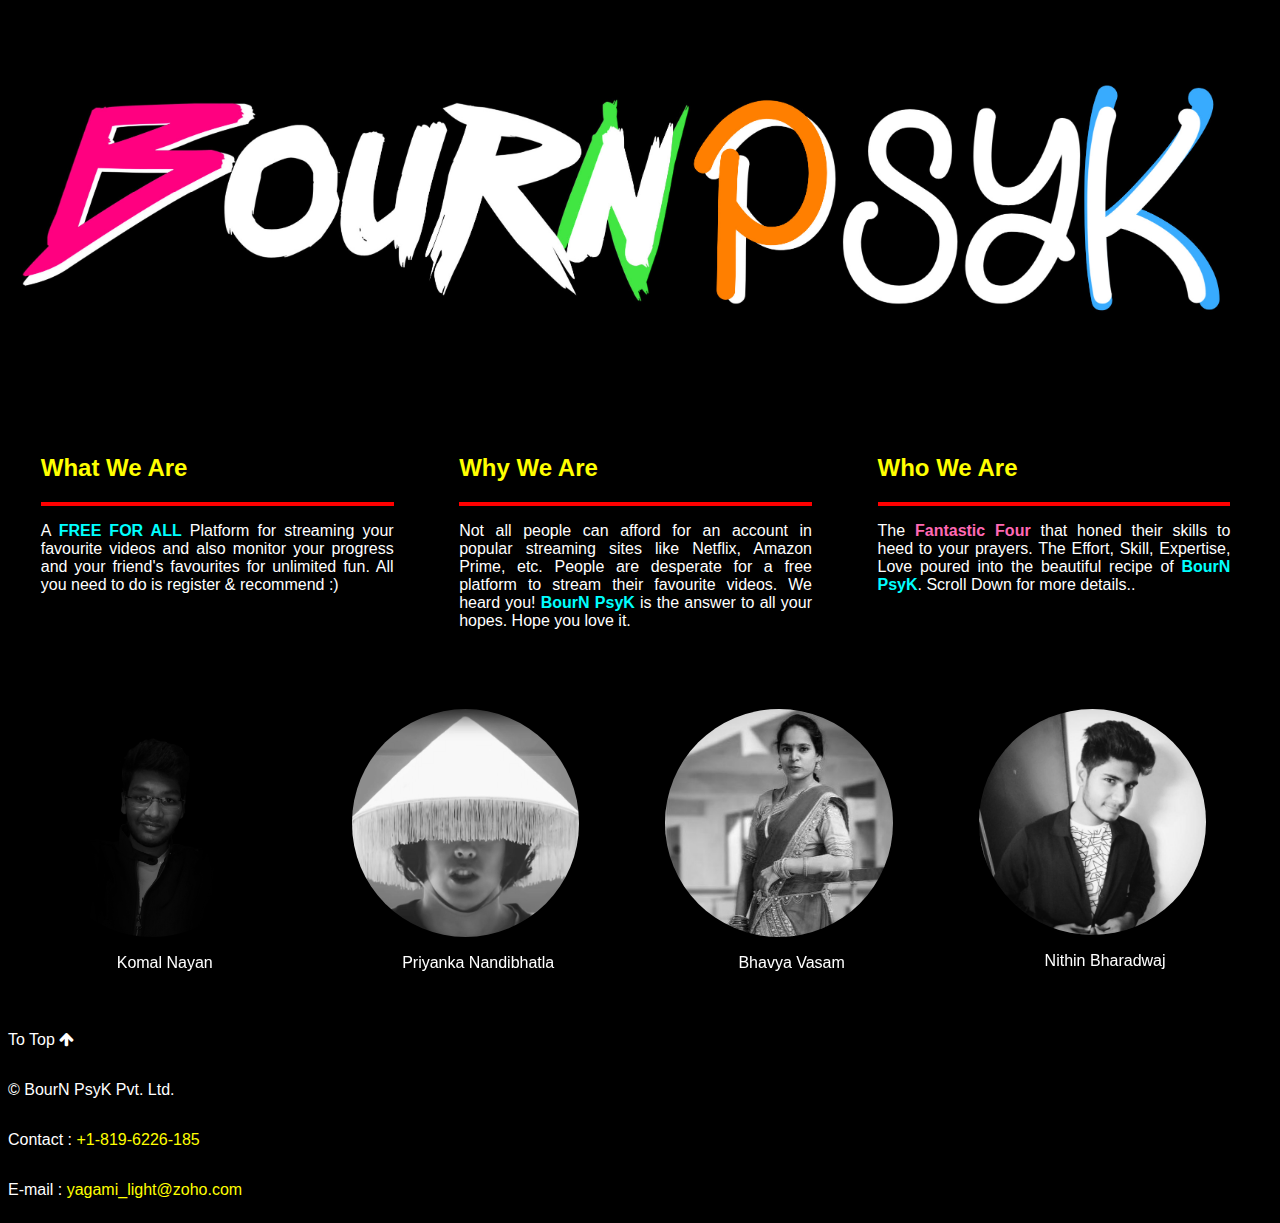
==== AboutUs.html @ 49271602 "BNPK" ====
<!DOCTYPE html>
<html lang="en">
    <head>
        <title>About Us</title>
        <meta charset="UTF-8">
        <meta name="viewport" content="width=device-width, initial-scale=1.0">
        <!--link rel="stylesheet" type="text/css" href="./css/style.css"-->
        <link rel="icon" href="./images/bnpk icon.PNG" type="image/png">
        <link rel="stylesheet" href="https://cdnjs.cloudflare.com/ajax/libs/font-awesome/4.7.0/css/font-awesome.min.css">
        <style>
            .container{
                width: 100%;
            }

            .container img{
                width: 100%;
                height: auto;
            }

            * {
            box-sizing: border-box;
            }

            .column {
            float: left;
            width: 29.5%;
            padding: 10px;
            height: auto;
            margin: 1.8%; 
            }

            div.gallery {
            margin: 2.4%;
            float: left;
            width: 20%;
            transition: 0.4s ease-in-out;
            filter: grayscale(100%);
            }

            div.gallery:hover {
            color:red;
            filter:grayscale(0);
            }

            div.gallery img {
            width: 90%;
            border-radius: 50%;
            height: auto;
            padding: auto;
            }

            div.desc {
            padding: 5%;
            text-align: center;
            }
            
            .column h2{
                color:  yellow;
                text-align: left;
            }
            hr{
                border: 2px solid red;
            }

            .column p{
                color: white;
                text-align: justify;
            }

            .row:after {
            content: "";
            display: table;
            clear: both;
            }

            body{
                background-color: black;
                color: white;
                font-family: Arial;
                overflow-x: hidden;
                overflow-y: scroll;
            }
            a{
             text-decoration: none;
             color:white;
            }

            a:hover{
            color:red;
            transition: 0.5s;
            }
 
            @media screen and (max-width: 800px) {
            .column {
                width: 90%;
                margin: 5%;

            }

            div.gallery {
                width: 40%;
                margin: 5%;
            }
            }
        </style>
    </head>
    <body>
        <div class="container" id="#top">
            <a href="index.html"><img src="./images/bourn psyk logo.JPEG" alt="logo"/></a>
        </div>
        <div class="row">
            <div class="column" style="background-color:#000;" id="what">
              <h2>What We Are</h2>
              <hr>
              <p>A <span style="color: aqua; font-weight: bold;">FREE FOR ALL</span> Platform for streaming your favourite videos
                and also monitor your progress and your friend's favourites for unlimited fun. All you need to do is register & recommend :)
              </p>
            </div>
            <div class="column" style="background-color:#000;" id="why">
              <h2>Why We Are</h2>
              <hr>
              <p>Not all people can afford for an account in popular streaming sites like Netflix, Amazon Prime, etc. 
                 People are desperate for a free platform to stream their favourite videos. We heard you! 
                 <span style="color: aqua; font-weight: bold;">BourN PsyK</span> is the answer to all your hopes. Hope you love it. 
              </p>
            </div>
            <div class="column" style="background-color:#000;" id="who">
              <h2>Who We Are</h2>
              <hr>
              <p>The <span style="color: hotpink; font-weight: bold;">Fantastic Four</span> that honed their skills to heed to your prayers. 
                The Effort, Skill, Expertise, Love poured into the beautiful recipe of <span style="color: aqua; font-weight: bold;">BourN PsyK</span>.
                Scroll Down for more details..
             </p>
            </div>
          </div>
        <div id="creators" class="content">
          <div class="gallery">
            <a target="_blank" href="https://www.instagram.com/saiyan_nayan/">
            <img src="./images/Komal Nayan.jpeg" alt="Komal" >
            </a>
        <div class="desc">Komal Nayan</div>
        </div>
        <div class="gallery">
            <a target="_blank" href="https://youtu.be/dlFA0Zq1k2A">
            <img src="./images/silhouette.jpg" alt="Priyanka" >
            </a>
            <div class="desc">Priyanka Nandibhatla</div>
        </div>
        <div class="gallery">
            <a target="_blank" href="https://www.instagram.com/vasambhavya/">
            <img src="./images/Bhavya.jpg" alt="Bhavya" >
            </a>
            <div class="desc">Bhavya Vasam</div>
        </div>
        <div class="gallery">
            <a target="_blank" href="https://www.instagram.com/nithinbharadwaj2/">
            <img src="./images/Nithin.JPG" alt="Nithin" >
            </a>
            <div class="desc">Nithin Bharadwaj</div>
        </div>
    </div>
            <footer id="footer" style="display:grid;width: 100%;">
                <p>
                    <a href="#top">To Top&nbsp;<i class="fa fa-arrow-up" aria-hidden="true" color="red"></i></a>
                </p>  
                <p>&copy; BourN PsyK Pvt. Ltd.</p>
                <p><a href="tel:+1-819-6226-185">Contact : <span style="color:yellow;">+1-819-6226-185</span></a></p>
                <p><a href="mailto:yagami_light@zoho.com">E-mail :  <span style="color:yellow;">yagami_light@zoho.com</span></a></p>
            </footer>
    </body>
</html>
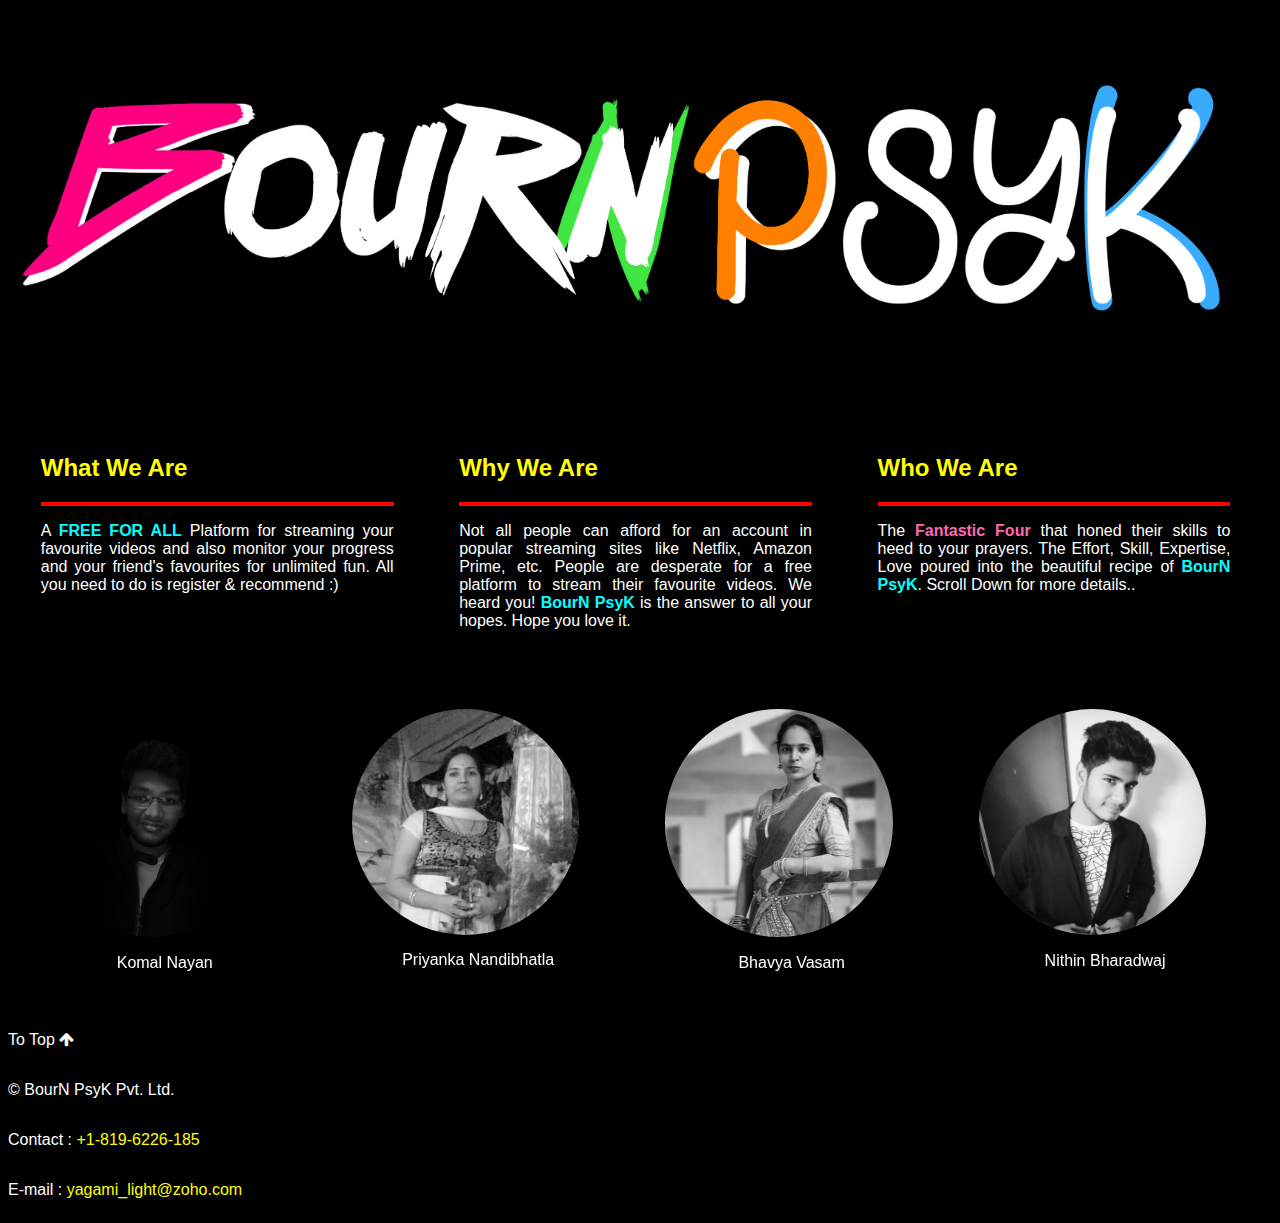
==== commit cc41c086: "Removed Few Unwanted Hover Links" ====
--- a/AboutUs.html
+++ b/AboutUs.html
@@ -141,8 +141,8 @@
         <div class="desc">Komal Nayan</div>
         </div>
         <div class="gallery">
-            <a target="_blank" href="https://youtu.be/dlFA0Zq1k2A">
-            <img src="./images/silhouette.jpg" alt="Priyanka" >
+            <a target="_blank" href="https://www.instagram.com/priyankavattem">
+            <img src="./images/priyanka.jpg" alt="Priyanka" >
             </a>
             <div class="desc">Priyanka Nandibhatla</div>
         </div>
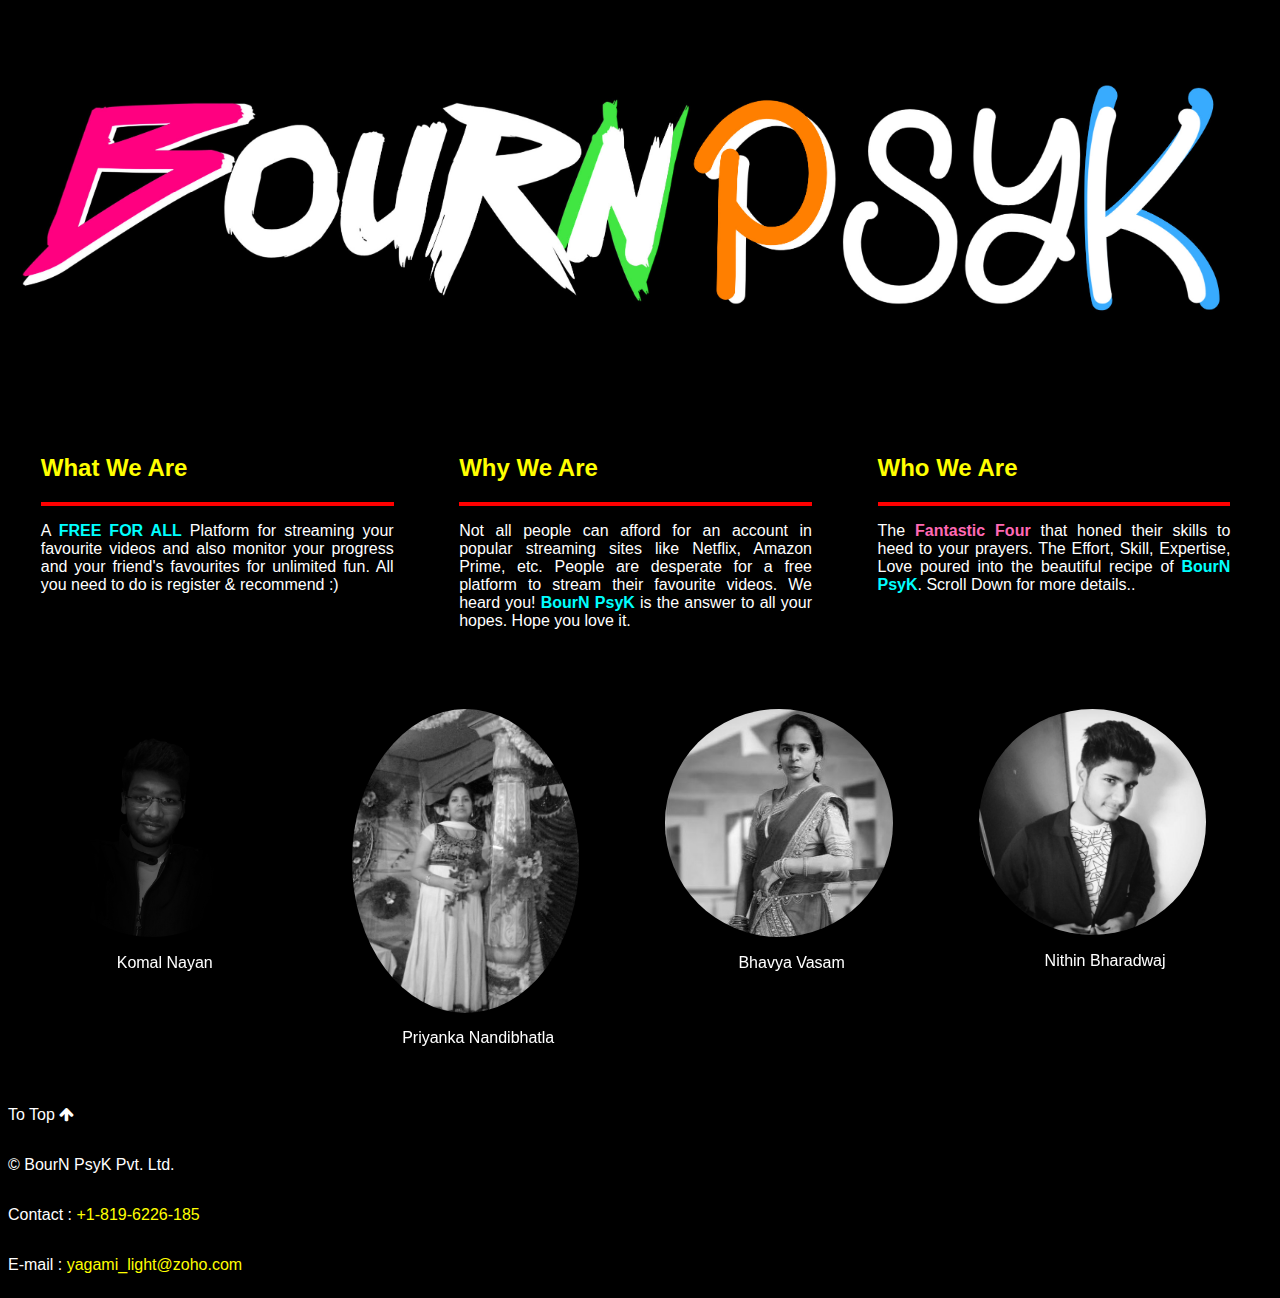
==== commit c7247b07: "edited data and added image" ====
--- a/AboutUs.html
+++ b/AboutUs.html
@@ -141,7 +141,7 @@
         <div class="desc">Komal Nayan</div>
         </div>
         <div class="gallery">
-            <a target="_blank" href="https://www.instagram.com/priyankavattem">
+            <a target="_blank" href="https://www.instagram.com/priyankanandibhatla">
             <img src="./images/priyanka.jpg" alt="Priyanka" >
             </a>
             <div class="desc">Priyanka Nandibhatla</div>
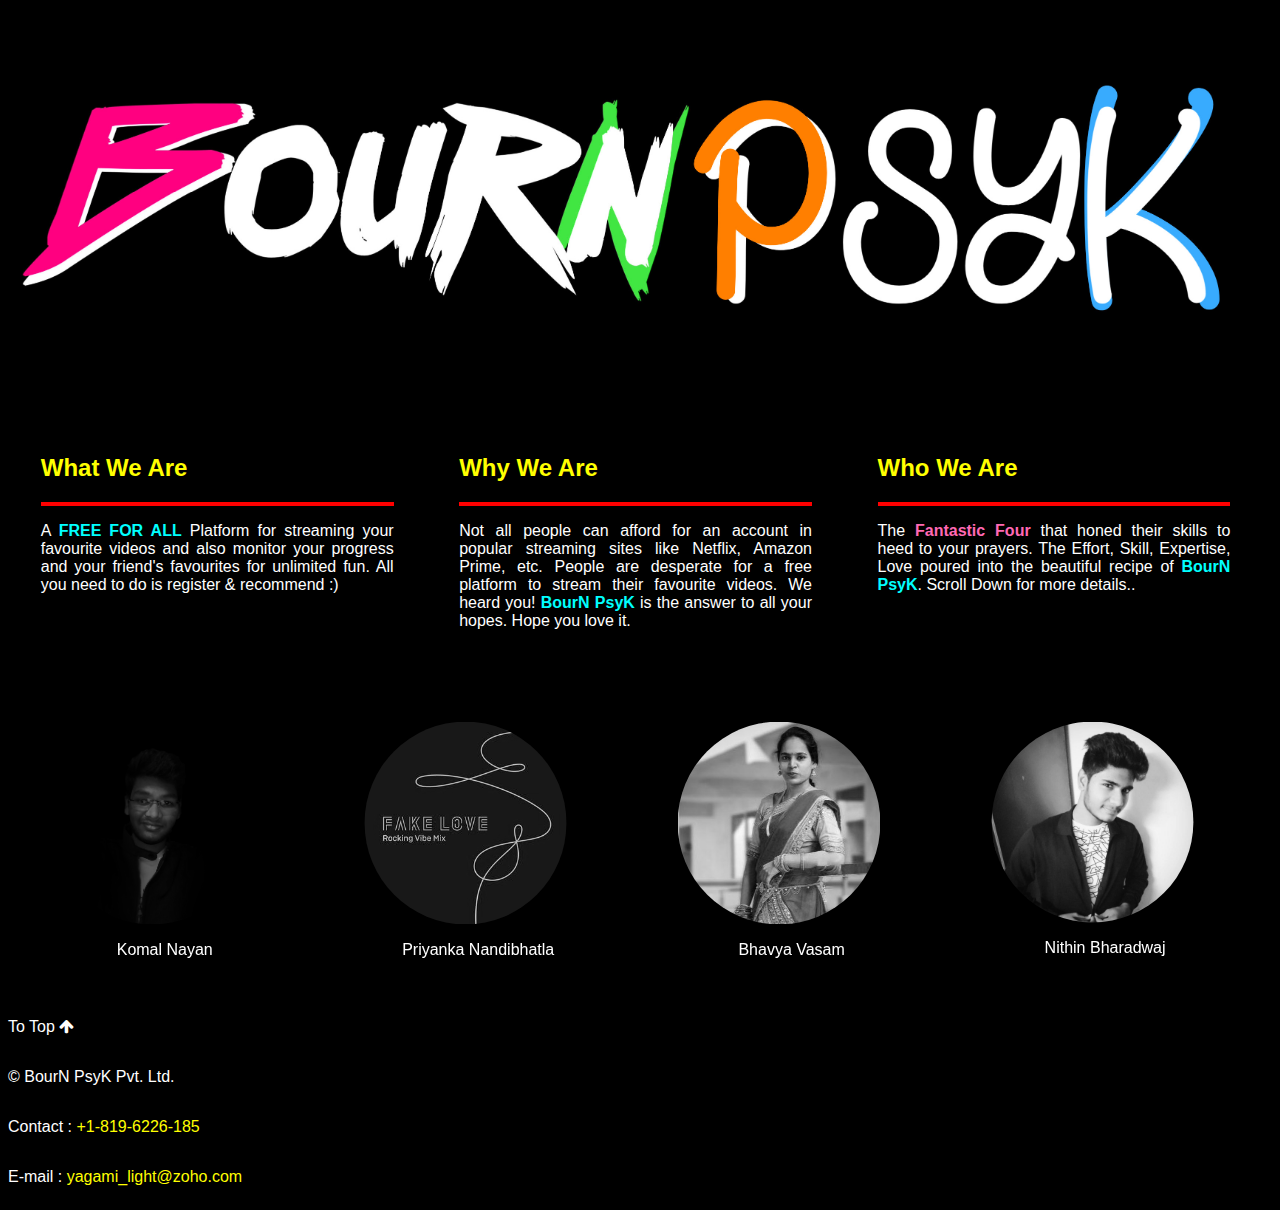
==== commit 01f56b8e: "Pre-submission" ====
--- a/AboutUs.html
+++ b/AboutUs.html
@@ -46,11 +46,11 @@
             width: 90%;
             border-radius: 50%;
             height: auto;
-            padding: auto;
+            padding: 5%;
             }
 
             div.desc {
-            padding: 5%;
+            padding-bottom: 5%;
             text-align: center;
             }
             
@@ -98,10 +98,14 @@
             }
 
             div.gallery {
-                width: 40%;
-                margin: 5%;
+                width: 45%;
+                margin: 2%;
             }
+
+
             }
+
+            
         </style>
     </head>
     <body>
@@ -141,8 +145,8 @@
         <div class="desc">Komal Nayan</div>
         </div>
         <div class="gallery">
-            <a target="_blank" href="https://www.instagram.com/priyankanandibhatla">
-            <img src="./images/priyanka.jpg" alt="Priyanka" >
+            <a target="_blank" href="https://www.instagram.com/priyankavattem">
+            <img src="./images/FakeLove.jpg" alt="Priyanka" >
             </a>
             <div class="desc">Priyanka Nandibhatla</div>
         </div>
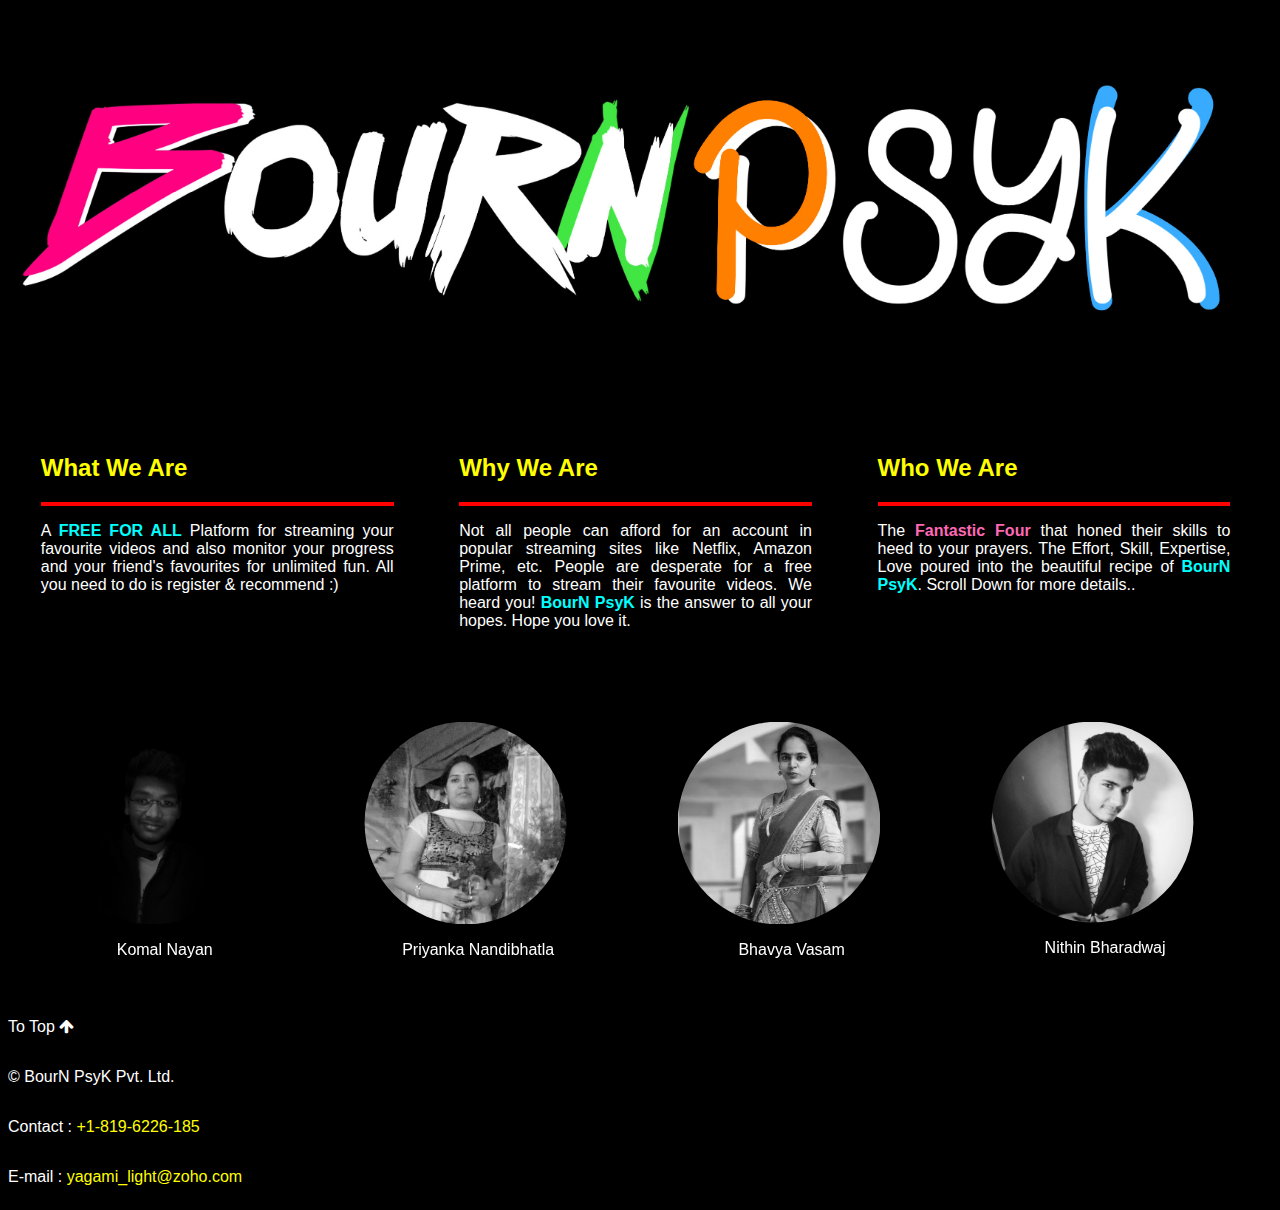
==== commit 3f697a69: "Final Changes by Ace" ====
--- a/AboutUs.html
+++ b/AboutUs.html
@@ -146,7 +146,7 @@
         </div>
         <div class="gallery">
             <a target="_blank" href="https://www.instagram.com/priyankavattem">
-            <img src="./images/FakeLove.jpg" alt="Priyanka" >
+            <img src="./images/priyanka.jpg" alt="Priyanka" >
             </a>
             <div class="desc">Priyanka Nandibhatla</div>
         </div>
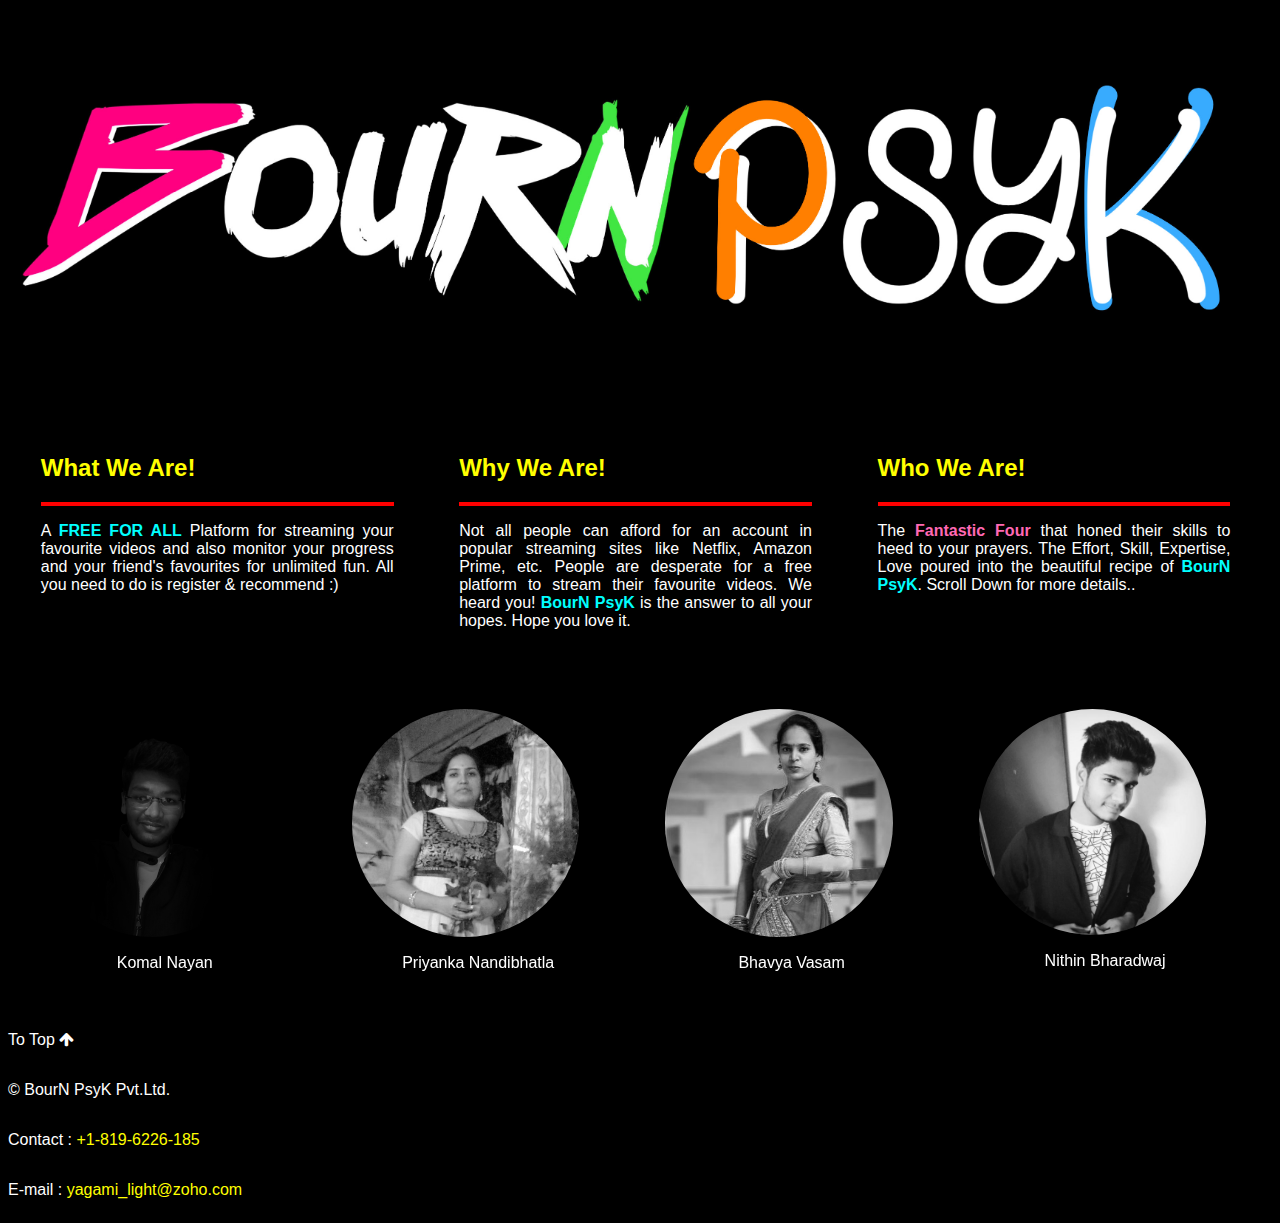
==== commit 0992bf6b: "Add files via upload" ====
--- a/AboutUs.html
+++ b/AboutUs.html
@@ -1,175 +1,172 @@
-<!DOCTYPE html>
-<html lang="en">
-    <head>
-        <title>About Us</title>
-        <meta charset="UTF-8">
-        <meta name="viewport" content="width=device-width, initial-scale=1.0">
-        <!--link rel="stylesheet" type="text/css" href="./css/style.css"-->
-        <link rel="icon" href="./images/bnpk icon.PNG" type="image/png">
-        <link rel="stylesheet" href="https://cdnjs.cloudflare.com/ajax/libs/font-awesome/4.7.0/css/font-awesome.min.css">
-        <style>
-            .container{
-                width: 100%;
-            }
-
-            .container img{
-                width: 100%;
-                height: auto;
-            }
-
-            * {
-            box-sizing: border-box;
-            }
-
-            .column {
-            float: left;
-            width: 29.5%;
-            padding: 10px;
-            height: auto;
-            margin: 1.8%; 
-            }
-
-            div.gallery {
-            margin: 2.4%;
-            float: left;
-            width: 20%;
-            transition: 0.4s ease-in-out;
-            filter: grayscale(100%);
-            }
-
-            div.gallery:hover {
-            color:red;
-            filter:grayscale(0);
-            }
-
-            div.gallery img {
-            width: 90%;
-            border-radius: 50%;
-            height: auto;
-            padding: 5%;
-            }
-
-            div.desc {
-            padding-bottom: 5%;
-            text-align: center;
-            }
-            
-            .column h2{
-                color:  yellow;
-                text-align: left;
-            }
-            hr{
-                border: 2px solid red;
-            }
-
-            .column p{
-                color: white;
-                text-align: justify;
-            }
-
-            .row:after {
-            content: "";
-            display: table;
-            clear: both;
-            }
-
-            body{
-                background-color: black;
-                color: white;
-                font-family: Arial;
-                overflow-x: hidden;
-                overflow-y: scroll;
-            }
-            a{
-             text-decoration: none;
-             color:white;
-            }
-
-            a:hover{
-            color:red;
-            transition: 0.5s;
-            }
- 
-            @media screen and (max-width: 800px) {
-            .column {
-                width: 90%;
-                margin: 5%;
-
-            }
-
-            div.gallery {
-                width: 45%;
-                margin: 2%;
-            }
-
-
-            }
-
-            
-        </style>
-    </head>
-    <body>
-        <div class="container" id="#top">
-            <a href="index.html"><img src="./images/bourn psyk logo.JPEG" alt="logo"/></a>
-        </div>
-        <div class="row">
-            <div class="column" style="background-color:#000;" id="what">
-              <h2>What We Are</h2>
-              <hr>
-              <p>A <span style="color: aqua; font-weight: bold;">FREE FOR ALL</span> Platform for streaming your favourite videos
-                and also monitor your progress and your friend's favourites for unlimited fun. All you need to do is register & recommend :)
-              </p>
-            </div>
-            <div class="column" style="background-color:#000;" id="why">
-              <h2>Why We Are</h2>
-              <hr>
-              <p>Not all people can afford for an account in popular streaming sites like Netflix, Amazon Prime, etc. 
-                 People are desperate for a free platform to stream their favourite videos. We heard you! 
-                 <span style="color: aqua; font-weight: bold;">BourN PsyK</span> is the answer to all your hopes. Hope you love it. 
-              </p>
-            </div>
-            <div class="column" style="background-color:#000;" id="who">
-              <h2>Who We Are</h2>
-              <hr>
-              <p>The <span style="color: hotpink; font-weight: bold;">Fantastic Four</span> that honed their skills to heed to your prayers. 
-                The Effort, Skill, Expertise, Love poured into the beautiful recipe of <span style="color: aqua; font-weight: bold;">BourN PsyK</span>.
-                Scroll Down for more details..
-             </p>
-            </div>
-          </div>
-        <div id="creators" class="content">
-          <div class="gallery">
-            <a target="_blank" href="https://www.instagram.com/saiyan_nayan/">
-            <img src="./images/Komal Nayan.jpeg" alt="Komal" >
-            </a>
-        <div class="desc">Komal Nayan</div>
-        </div>
-        <div class="gallery">
-            <a target="_blank" href="https://www.instagram.com/priyankavattem">
-            <img src="./images/priyanka.jpg" alt="Priyanka" >
-            </a>
-            <div class="desc">Priyanka Nandibhatla</div>
-        </div>
-        <div class="gallery">
-            <a target="_blank" href="https://www.instagram.com/vasambhavya/">
-            <img src="./images/Bhavya.jpg" alt="Bhavya" >
-            </a>
-            <div class="desc">Bhavya Vasam</div>
-        </div>
-        <div class="gallery">
-            <a target="_blank" href="https://www.instagram.com/nithinbharadwaj2/">
-            <img src="./images/Nithin.JPG" alt="Nithin" >
-            </a>
-            <div class="desc">Nithin Bharadwaj</div>
-        </div>
-    </div>
-            <footer id="footer" style="display:grid;width: 100%;">
-                <p>
-                    <a href="#top">To Top&nbsp;<i class="fa fa-arrow-up" aria-hidden="true" color="red"></i></a>
-                </p>  
-                <p>&copy; BourN PsyK Pvt. Ltd.</p>
-                <p><a href="tel:+1-819-6226-185">Contact : <span style="color:yellow;">+1-819-6226-185</span></a></p>
-                <p><a href="mailto:yagami_light@zoho.com">E-mail :  <span style="color:yellow;">yagami_light@zoho.com</span></a></p>
-            </footer>
-    </body>
+
+<!DOCTYPE html>
+<html lang="en">
+    <head>
+        <title>About Us</title>
+        <meta charset="UTF-8">
+        <meta name="viewport" content="width=device-width, initial-scale=1.0">
+        <!--link rel="stylesheet" type="text/css" href="./css/style.css"-->
+        <link rel="icon" href="./images/bnpk icon.PNG" type="image/png">
+        <link rel="stylesheet" href="https://cdnjs.cloudflare.com/ajax/libs/font-awesome/4.7.0/css/font-awesome.min.css">
+        <style>
+            .container{
+                width: 100%;
+            }
+
+            .container img{
+                width: 100%;
+                height: auto;
+            }
+
+            * {
+            box-sizing: border-box;
+            }
+
+            .column {
+            float: left;
+            width: 29.5%;
+            padding: 10px;
+            height: auto;
+            margin: 1.8%; 
+            }
+
+            div.gallery {
+            margin: 2.4%;
+            float: left;
+            width: 20%;
+            transition: 0.4s ease-in-out;
+            filter: grayscale(100%);
+            }
+
+            div.gallery:hover {
+            color:red;
+            filter:grayscale(0);
+            }
+
+            div.gallery img {
+            width: 90%;
+            border-radius: 50%;
+            height: auto;
+            padding: auto;
+            }
+
+            div.desc {
+            padding: 5%;
+            text-align: center;
+            }
+            
+            .column h2{
+                color:  yellow;
+                text-align: left;
+            }
+            hr{
+                border: 2px solid red;
+            }
+
+            .column p{
+                color: white;
+                text-align: justify;
+            }
+
+            .row:after {
+            content: "";
+            display: table;
+            clear: both;
+            }
+
+            body{
+                background-color: black;
+                color: white;
+                font-family: Arial;
+                overflow-x: hidden;
+                overflow-y: scroll;
+            }
+            a{
+             text-decoration: none;
+             color:white;
+            }
+
+            a:hover{
+            color:red;
+            transition: 0.5s;
+            }
+ 
+            @media screen and (max-width: 800px) {
+            .column {
+                width: 90%;
+                margin: 5%;
+
+            }
+
+            div.gallery {
+                width: 40%;
+                margin: 5%;
+            }
+            }
+        </style>
+    </head>
+    <body>
+        <div class="container" id="#top">
+            <a href="index.html"><img src="./images/bourn psyk logo.JPEG" alt="logo"/></a>
+        </div>
+        <div class="row">
+            <div class="column" style="background-color:#000;" id="what">
+              <h2>What We Are!</h2>
+              <hr>
+              <p>A <span style="color: aqua; font-weight: bold;">FREE FOR ALL</span> Platform for streaming your favourite videos
+                and also monitor your progress and your friend's favourites for unlimited fun. All you need to do is register & recommend :)
+              </p>
+            </div>
+            <div class="column" style="background-color:#000;" id="why">
+              <h2>Why We Are!</h2>
+              <hr>
+              <p>Not all people can afford for an account in popular streaming sites like Netflix, Amazon Prime, etc. 
+                 People are desperate for a free platform to stream their favourite videos. We heard you! 
+                 <span style="color: aqua; font-weight: bold;">BourN PsyK</span> is the answer to all your hopes. Hope you love it. 
+              </p>
+            </div>
+            <div class="column" style="background-color:#000;" id="who">
+              <h2>Who We Are!</h2>
+              <hr>
+              <p>The <span style="color: hotpink; font-weight: bold;">Fantastic Four</span> that honed their skills to heed to your prayers. 
+                The Effort, Skill, Expertise, Love poured into the beautiful recipe of <span style="color: aqua; font-weight: bold;">BourN PsyK</span>.
+                Scroll Down for more details..
+             </p>
+            </div>
+          </div>
+        <div id="creators" class="content">
+          <div class="gallery">
+            <a target="_blank" href="https://www.instagram.com/saiyan_nayan/">
+            <img src="./images/Komal Nayan.jpeg" alt="Komal" >
+            </a>
+        <div class="desc">Komal Nayan</div>
+        </div>
+        <div class="gallery">
+            <a target="_blank" href="https://www.instagram.com/priyankavattem">
+            <img src="./images/priyanka.jpg" alt="Priyanka" >
+            </a>
+            <div class="desc">Priyanka Nandibhatla</div>
+        </div>
+        <div class="gallery">
+            <a target="_blank" href="https://www.instagram.com/vasambhavya/">
+            <img src="./images/Bhavya.jpg" alt="Bhavya" >
+            </a>
+            <div class="desc">Bhavya Vasam</div>
+        </div>
+        <div class="gallery">
+            <a target="_blank" href="https://www.instagram.com/nithinbharadwaj2/">
+            <img src="./images/Nithin.JPG" alt="Nithin" >
+            </a>
+            <div class="desc">Nithin Bharadwaj</div>
+        </div>
+    </div>
+            <footer id="footer" style="display:grid;width: 100%;">
+                <p>
+                    <a href="#top">To Top&nbsp;<i class="fa fa-arrow-up" aria-hidden="true" color="yellow"></i></a>
+                </p>  
+                <p>&copy; BourN PsyK Pvt.Ltd.</p>
+                <p><a href="tel:+1-819-6226-185">Contact : <span style="color:yellow;">+1-819-6226-185</span></a></p>
+                <p><a href="mailto:yagami_light@zoho.com">E-mail :  <span style="color:yellow;">yagami_light@zoho.com</span></a></p>
+            </footer>
+    </body>
 </html>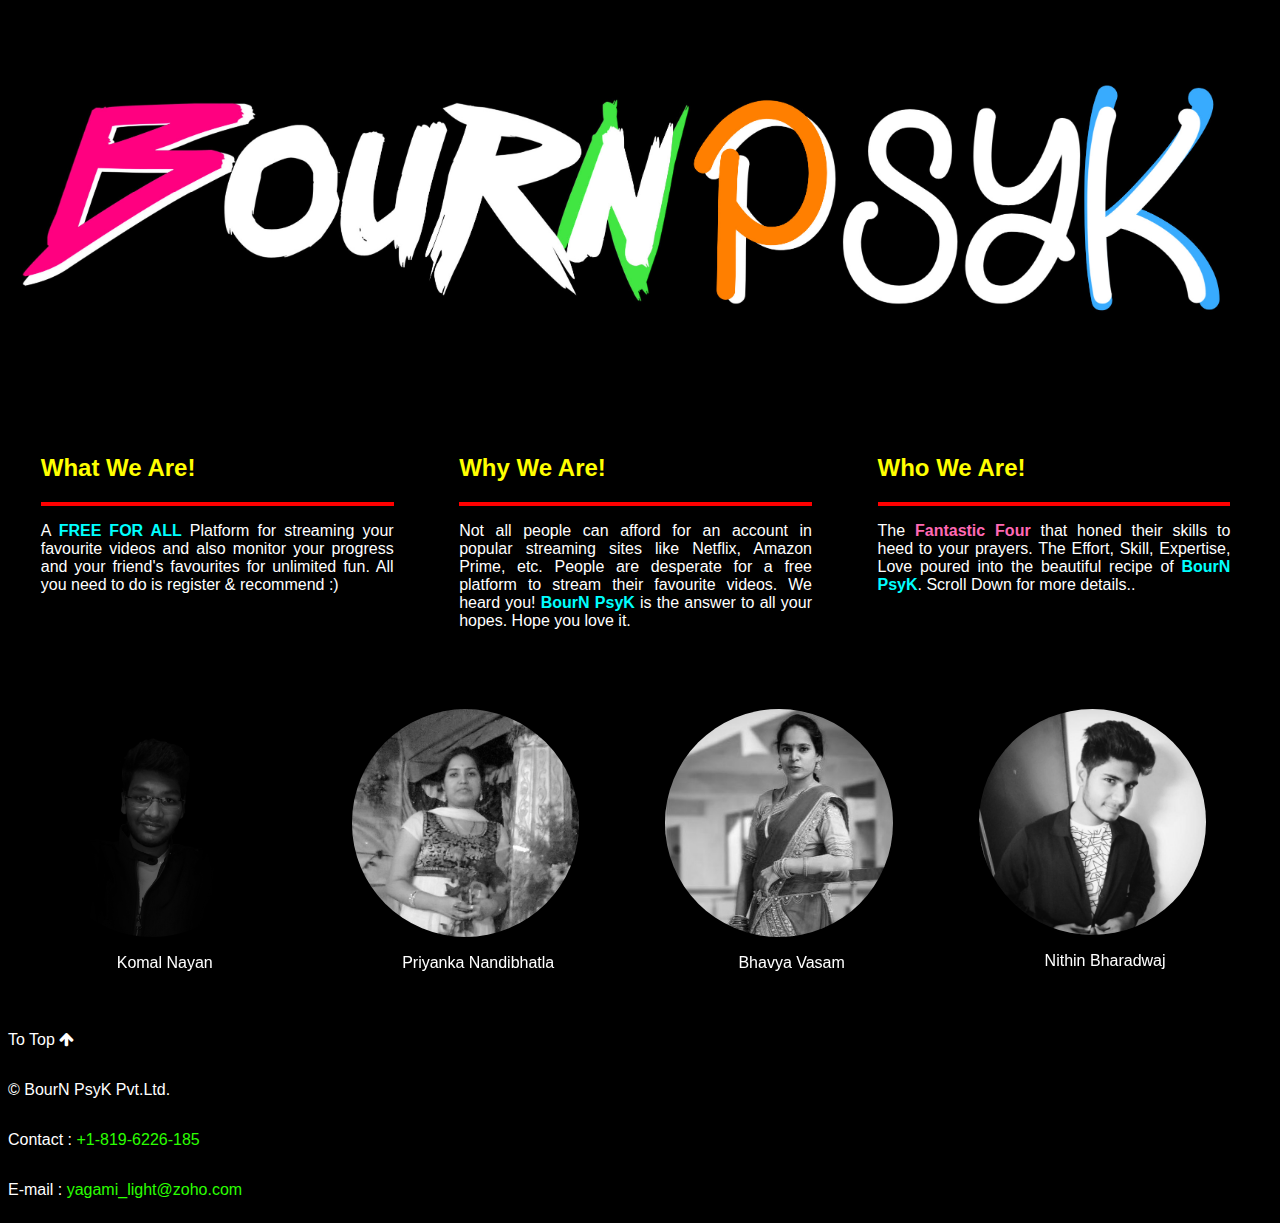
==== commit 1ea2bbd2: "colourchanges" ====
--- a/AboutUs.html
+++ b/AboutUs.html
@@ -165,8 +165,8 @@
                     <a href="#top">To Top&nbsp;<i class="fa fa-arrow-up" aria-hidden="true" color="yellow"></i></a>
                 </p>  
                 <p>&copy; BourN PsyK Pvt.Ltd.</p>
-                <p><a href="tel:+1-819-6226-185">Contact : <span style="color:yellow;">+1-819-6226-185</span></a></p>
-                <p><a href="mailto:yagami_light@zoho.com">E-mail :  <span style="color:yellow;">yagami_light@zoho.com</span></a></p>
+                <p><a href="tel:+1-819-6226-185">Contact : <span style="color:rgb(43, 255, 0);">+1-819-6226-185</span></a></p>
+                <p><a href="mailto:yagami_light@zoho.com">E-mail :  <span style="color:rgb(43, 255, 0);">yagami_light@zoho.com</span></a></p>
             </footer>
     </body>
 </html>